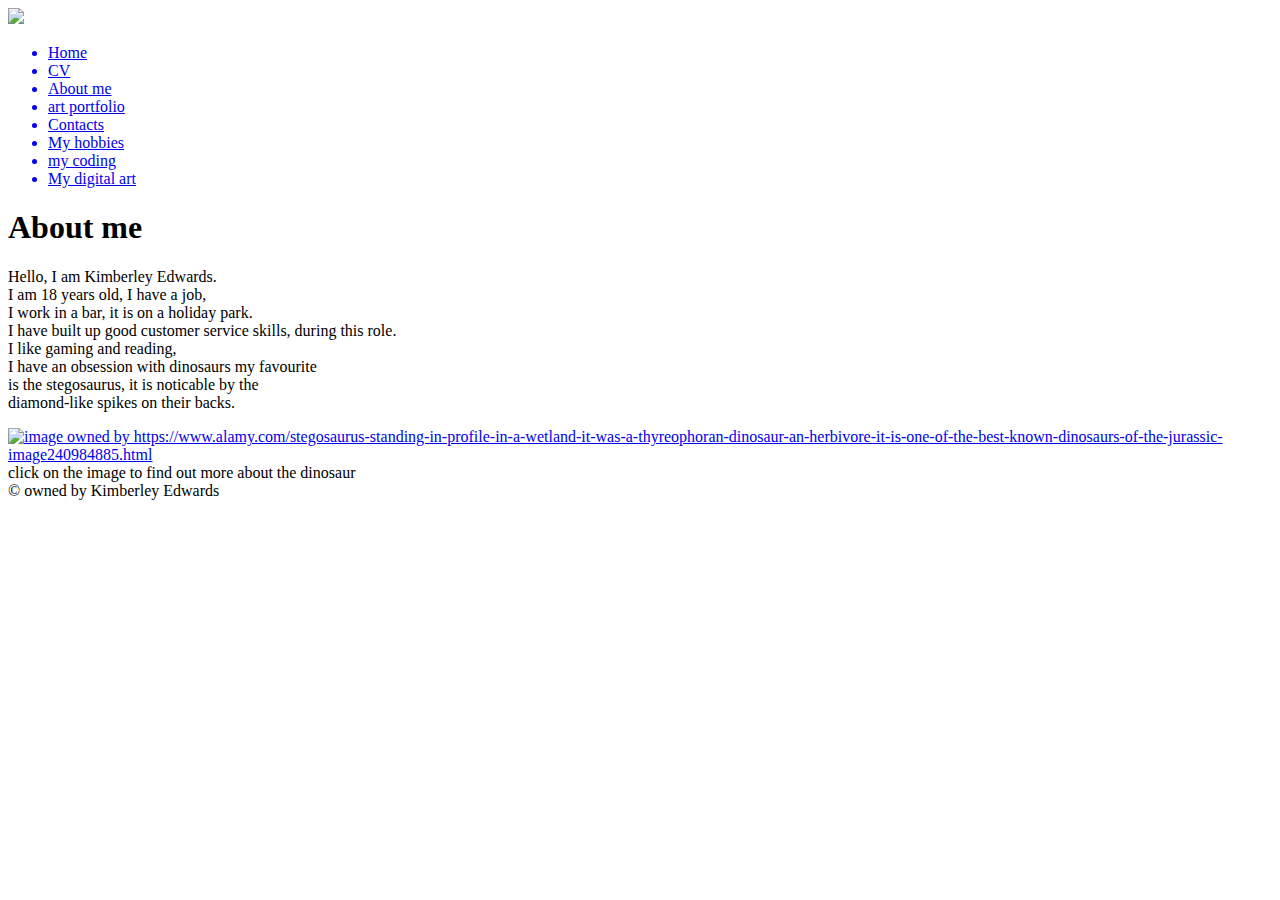
==== UNIT 3 DIGITAL PORTFOLIO- kimberley edwards/About me/About_me.html @ 5e9c48a0 "Add files via upload" ====
<!DOCTYPE html>

    <head>
        <meta charset="utf-8">
        <meta http-equiv="X-UA-Compatible" content="IE=edge">
        <title> Home Page</title>
        <meta name="description" content="">
        <meta name="viewport" content="width=device-width, initial-scale=1">
        <link rel="stylesheet" href="/About me/About_me.css">
        <img id="banner" src="/home/assets/banner.jpg" >
    </head>
  
     <header>

        <ul class="nav-bar" >
            
            <!-- <li class="nav-bar-contents logo">Logo</li> -->
            
            <a href="/home/home.html"><li class="nav-bar-contents">Home</li></a>
    
            <a href="/Cv/Cv.html"><li class="nav-bar-contents">CV</li></a>
            
            <a href="/About me/About_me.html"><li class="nav-bar-contents">About me</li></a>
    
            <a href="/portfolio/Art_portfolio.html"><li class="nav-bar-contents">art portfolio</li></a>
    
      <a href="/contacts/Contacts.html"><li class="nav-bar-contents">Contacts</li></a>
    
      <a href="/My-hobbies/my-hobbies.html"><li class="nav-bar-contents">My hobbies</li></a>
    
      <a href="/my-coding/my-coding.html"><li class="nav-bar-contents">my coding</li></a>
    
      <a href="/my-digital-art/my-digital-art.html"><li class="nav-bar-contents">My digital art</li></a>
        
       
     
            </ul>
            
</header>
            
        <body>
            
        <h1> About me</h1>
            
            
            
            
            
        <div class="grid-container">
            
        <div class="grid-item">
            <p>Hello, I am Kimberley Edwards.<br>
                I am 18 years old, I have a job,<br>
                I work in a bar, it is on a holiday park.<br>
                I have built up good customer service skills, during this role.<br>
                I like gaming and reading,<br>
                I have an obsession with dinosaurs my favourite<br>
                is the stegosaurus, it is noticable by the <br>
                diamond-like spikes on their backs.<br>
            </p>
        </div>
            
        <div class="grid-item1">
           <a href="https://kids.nationalgeographic.com/animals/prehistoric/facts/stegosaurus"> <img class="thomas" src="/About me/assets/stegosaurus-facts.jpg  " alt="image owned by https://www.alamy.com/stegosaurus-standing-in-profile-in-a-wetland-it-was-a-thyreophoran-dinosaur-an-herbivore-it-is-one-of-the-best-known-dinosaurs-of-the-jurassic-image240984885.html"></a>
           <br>click on the image to find out more about the dinosaur
        </div>
            
        
            
        </div>
            
            
            
      
            
         <script src="" async defer></script>
            
        </body>
            
            
            
            
        <footer> © owned by Kimberley Edwards </footer>
        <!-- <div class="box_1">
<p>welcome to my digital portfolio <br>
    this is here to hold all my work <br>
    from cvs to course work<br>
    it is here to show how ive improved my skills <br>
    and it is also here to show what my hobbies are.
</p>
</div> -->
       
        
        <script src="" async defer></script>

</html>
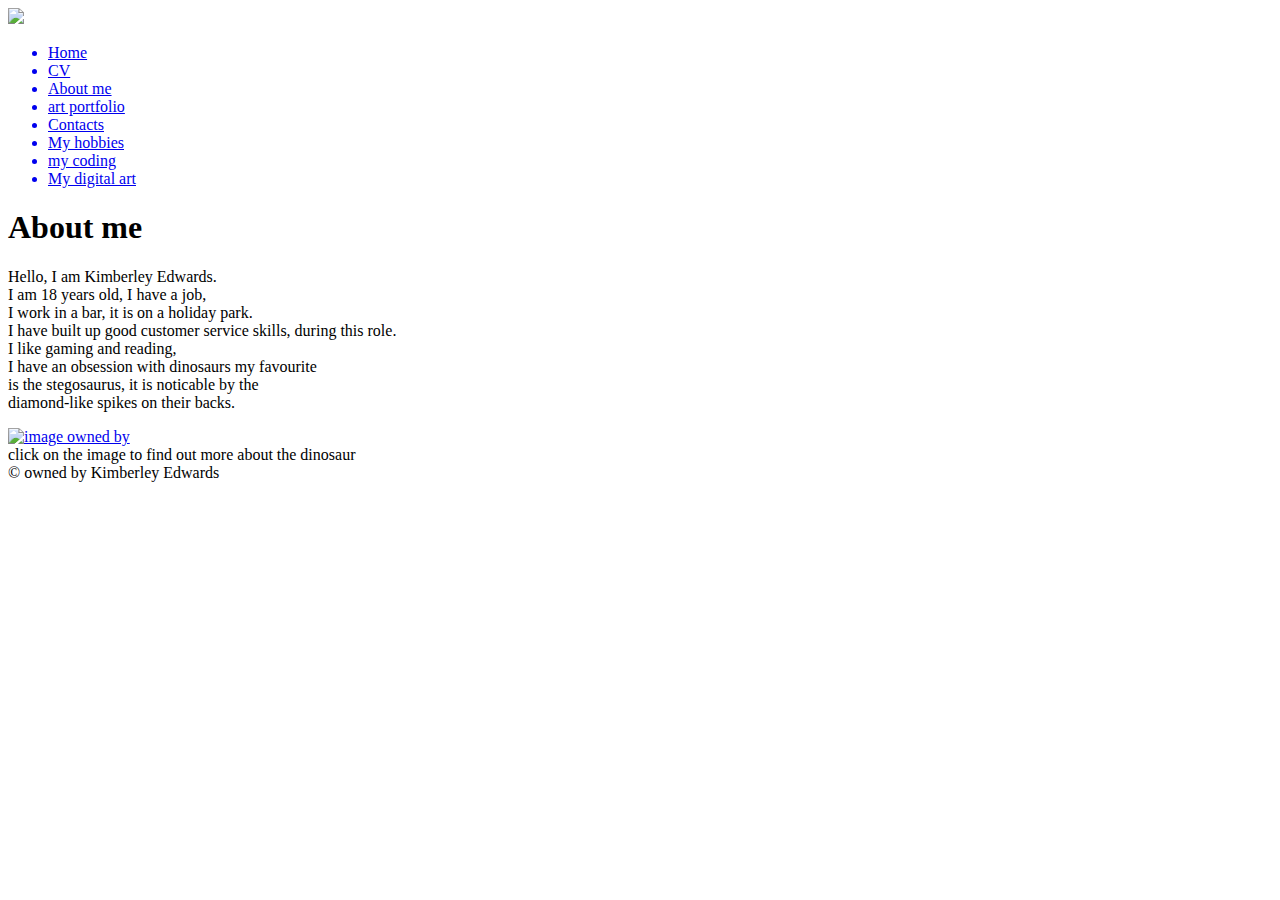
==== commit 64ff5d33: "Add files via upload" ====
--- a/UNIT 3 DIGITAL PORTFOLIO- kimberley edwards/About me/About_me.html
+++ b/UNIT 3 DIGITAL PORTFOLIO- kimberley edwards/About me/About_me.html
@@ -16,7 +16,7 @@
             
             <!-- <li class="nav-bar-contents logo">Logo</li> -->
             
-            <a href="/home/home.html"><li class="nav-bar-contents">Home</li></a>
+            <a href="/home/index.html"><li class="nav-bar-contents">Home</li></a>
     
             <a href="/Cv/Cv.html"><li class="nav-bar-contents">CV</li></a>
             
@@ -31,7 +31,6 @@
       <a href="/my-coding/my-coding.html"><li class="nav-bar-contents">my coding</li></a>
     
       <a href="/my-digital-art/my-digital-art.html"><li class="nav-bar-contents">My digital art</li></a>
-        
        
      
             </ul>
@@ -61,7 +60,7 @@
         </div>
             
         <div class="grid-item1">
-           <a href="https://kids.nationalgeographic.com/animals/prehistoric/facts/stegosaurus"> <img class="thomas" src="/About me/assets/stegosaurus-facts.jpg  " alt="image owned by https://www.alamy.com/stegosaurus-standing-in-profile-in-a-wetland-it-was-a-thyreophoran-dinosaur-an-herbivore-it-is-one-of-the-best-known-dinosaurs-of-the-jurassic-image240984885.html"></a>
+           <a href="https://kids.nationalgeographic.com/animals/prehistoric/facts/stegosaurus"> <img class="thomas" src="/About me/assets/stegosaurus-facts.jpg  " alt="image owned by "></a>
            <br>click on the image to find out more about the dinosaur
         </div>
             
